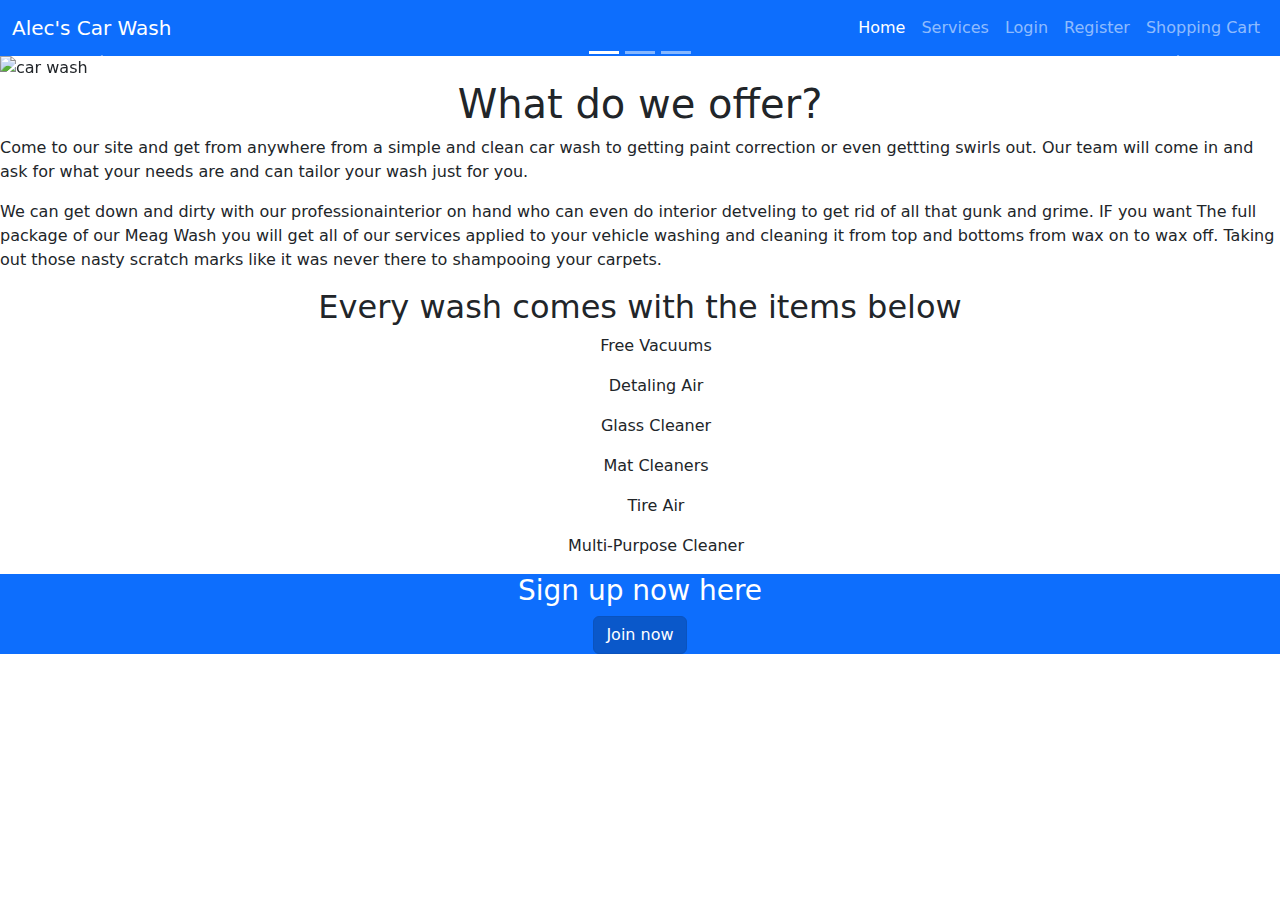
==== pages/index.html @ 2ee40f3e "added table to checkout page and hyperlinks to sevices as follow" ====
<!DOCTYPE html>
<html lang="en">

<head>
    <meta charset="UTF-8">
    <meta name="viewport" content="width=device-width, initial-scale=1.0">
    <title>Alec Car Wash </title>
    <!----Include bootstrap css-->
    <link href="https://cdn.jsdelivr.net/npm/bootstrap@5.3.3/dist/css/bootstrap.min.css" rel="stylesheet"
        integrity="sha384-QWTKZyjpPEjISv5WaRU9OFeRpok6YctnYmDr5pNlyT2bRjXh0JMhjY6hW+ALEwIH" crossorigin="anonymous">
    <link rel="stylesheet" href="css/styles.css">
</head>

<body>
    <header>
        <nav class="navbar navbar-expand-lg  navbar bg-primary" data-bs-theme="dark">
            <div class="container-fluid">
                <a class="navbar-brand" href="index.html">Alec's Car Wash</a>
                <button class="navbar-toggler" type="button" data-bs-toggle="collapse"
                    data-bs-target="#navbarSupportedContent" aria-controls="navbarSupportedContent"
                    aria-expanded="false" aria-label="Toggle navigation">
                    <span class="navbar-toggler-icon"></span>
                </button>
                <div class="collapse navbar-collapse" id="navbarSupportedContent">
                    <ul class="navbar-nav ms-auto mb-2 mb-lg-0">
                        <li class="nav-item">
                            <a class="nav-link active" aria-current="page" href="index.html">Home</a>
                        </li>
                        <li class="nav-item">
                            <a class="nav-link" href="services.html">Services</a>
                        </li>
                        <li class="nav-item">
                            <a class="nav-link" href="user_login.html">Login</a>
                        </li>
                        <li class="nav-item">
                            <a class="nav-link" href="user_registration.html">Register</a>
                        </li>
                        <li class="nav-item">
                            <a class="nav-link" href="checkout.html">Shopping Cart</a>
                        </li>



                </div>
            </div>
        </nav>
    </header>

    <div id="carouselExampleCaptions" class="carousel slide">
        <div class="carousel-indicators">
            <button type="button" data-bs-target="#carouselExampleCaptions" data-bs-slide-to="0" class="active"
                aria-current="true" aria-label="Slide 1"></button>
            <button type="button" data-bs-target="#carouselExampleCaptions" data-bs-slide-to="1"
                aria-label="Slide 2"></button>
            <button type="button" data-bs-target="#carouselExampleCaptions" data-bs-slide-to="2"
                aria-label="Slide 3"></button>
        </div>
        <div class="carousel-inner">
            <div class="carousel-item active">
                <img src="https://halodetailing.com/wp-content/uploads/2019/10/Car-Wash-Halo.jpeg" class="d-block w-100"
                    alt="car wash">
                <div class="carousel-caption d-none d-md-block">
                    <h5>Automatic Car Washes</h5>
                    <p>Get damage free automatic car washes.</p>
                </div>
            </div>
            <div class="carousel-item">
                <img src="https://blog.napacanada.com/wp-content/uploads/2022/02/how-to-wash-your-car-in-the-cold-comment-laver-votre-voiture-dans-le-froid.jpg"
                    class="d-block w-100" alt="tire cleaning">
                <div class="carousel-caption d-none d-md-block">
                    <h5>Tire Cleaning </h5>
                    <p>Get your tires cleaned and shined just how you like it</p>
                </div>
            </div>
            <div class="carousel-item">
                <img src="https://assets-global.website-files.com/63a230e7212e7e9596932d94/63a60518efca1187e3e9be69_Auto_Detailing.jpeg"
                    class="d-block w-100" alt="car detailing">
                <div class="carousel-caption d-none d-md-block">
                    <h5>Detailing </h5>
                    <p>Get extra amendaties with precise detailing interior and exterior</p>
                </div>
            </div>
        </div>
        <button class="carousel-control-prev" type="button" data-bs-target="#carouselExampleCaptions"
            data-bs-slide="prev">
            <span class="carousel-control-prev-icon" aria-hidden="true"></span>
            <span class="visually-hidden">Previous</span>
        </button>
        <button class="carousel-control-next" type="button" data-bs-target="#carouselExampleCaptions"
            data-bs-slide="next">
            <span class="carousel-control-next-icon" aria-hidden="true"></span>
            <span class="visually-hidden">Next</span>
        </button>
    </div>
    <div>
        <div class="home_title">
            <h1>What do we offer?</h1>
        </div>
        <p>
            Come to our site and get from anywhere from a simple and clean car wash to getting paint correction or even
            gettting swirls out. Our team will come in and ask for what your needs are and can tailor your wash just for
            you.
        </p>
        <p>
            We can get down and dirty with our professionainterior on hand who can even do interior detveling to get rid
            of
            all
            that gunk and grime. IF you want The full package of our Meag Wash you will get all of our services applied
            to
            your vehicle washing and cleaning it from top and bottoms from wax on to wax off. Taking out those nasty
            scratch marks like it was never there to shampooing your carpets.
        </p>
    </div>
    <div>
        <div class="home_title">
            <h2>Every wash comes with the items below </h2>
        </div>
        <div class="home_title">
            <ul>Free Vacuums</ul>
            <ul>Detaling Air</ul>
            <ul>Glass Cleaner</ul>
            <ul>Mat Cleaners</ul>
            <ul>Tire Air</ul>
            <ul>Multi-Purpose Cleaner</ul>
        </div>
    </div>
    <div class="home_title bg-primary">
        <div class="footer">
            <h3>Sign up now here</h2>

                <a href="user_registration.html" class="btn btn-primary active" tabindex="-1" role="button"
                    aria-disabled="true">Join now</a>
        </div>
    </div>


    <!--Includeing bootstap javascript file-->
    <script src="https://cdn.jsdelivr.net/npm/bootstrap@5.3.3/dist/js/bootstrap.bundle.min.js"
        integrity="sha384-YvpcrYf0tY3lHB60NNkmXc5s9fDVZLESaAA55NDzOxhy9GkcIdslK1eN7N6jIeHz"
        crossorigin="anonymous"></script>
</body>

</html>
---- pages/css/styles.css ----
.car1{
    display: flex;
    justify-content: space-around;
    


}
.car2 {

    display: flex;
    justify-content: space-around;
    padding-top: 50px;
    padding-bottom: 50px;
}
.card{
    border: solid thin;
}
.home title {
    position: absolute;
    top: 50%;
    width: 100%;
    text-align: center;
    font-size: 18px;
    
}


.card-img-top {
    width: 100%;
    height: 15vw;
    object-fit: cover;
}


.Services_Banner {
    width: 50%;
    height: 10px;
    object-fit: cover;

}
.card_title1{
color: white;
}
.add_to_cart {
    margin: auto;
    padding: 0 0 30px;
 
 
}
.card-body{
    margin: auto;
}
.list-group-item:nth-child(odd){
    background-color: lightgray;

}
.home_title{

    text-align: center;
    margin:auto ;
    
  
  
}

.footer {
   color: white;
}
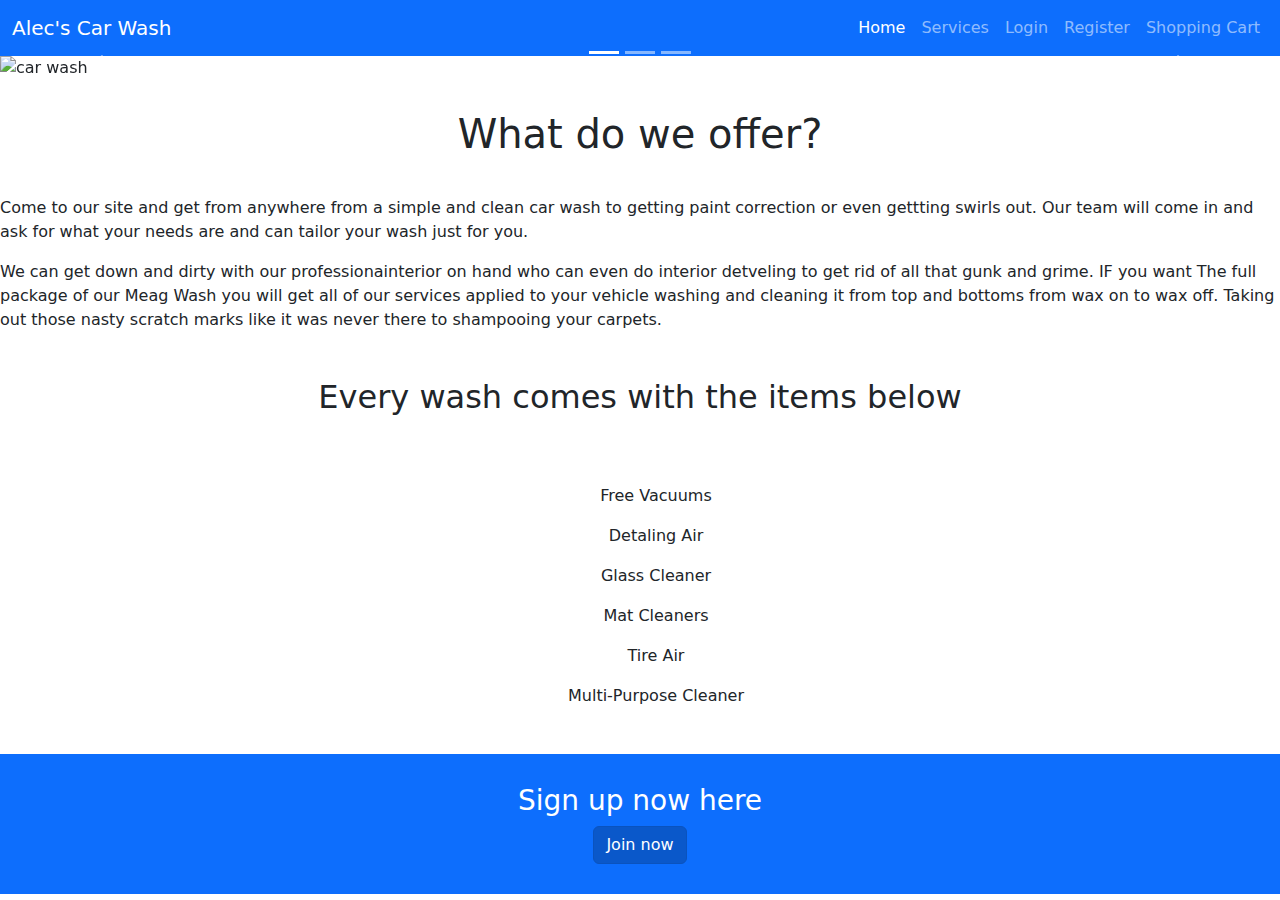
==== commit b1ccf043: "added to the README file" ====
--- a/pages/index.html
+++ b/pages/index.html
@@ -36,7 +36,7 @@
                             <a class="nav-link" href="user_registration.html">Register</a>
                         </li>
                         <li class="nav-item">
-                            <a class="nav-link" href="checkout.html">Shopping Cart</a>
+                            <a class="nav-link" href="checkout2.html">Shopping Cart</a>
                         </li>
 
 
--- a/pages/css/styles.css
+++ b/pages/css/styles.css
@@ -1,8 +1,6 @@
 .car1{
     display: flex;
     justify-content: space-around;
-    
-
 
 }
 .car2 {
@@ -58,13 +56,29 @@
 
     text-align: center;
     margin:auto ;
+    padding-top: 30px;
+    padding-bottom: 30px;
     
-  
-  
 }
 
 .footer {
    color: white;
 }
 
+.mainscreen{
+    background-color: #f2f2f2;
+    padding: 5px 20px 15px 20px;
+    border: 1px solid lightgrey;
+    border-radius: 3px;
+    
+}
 
+.how_you_find{
+
+    margin: auto;
+    padding-top: 30px;
+    padding-left: 15px;
+    padding-bottom: 30px;
+}
+
+
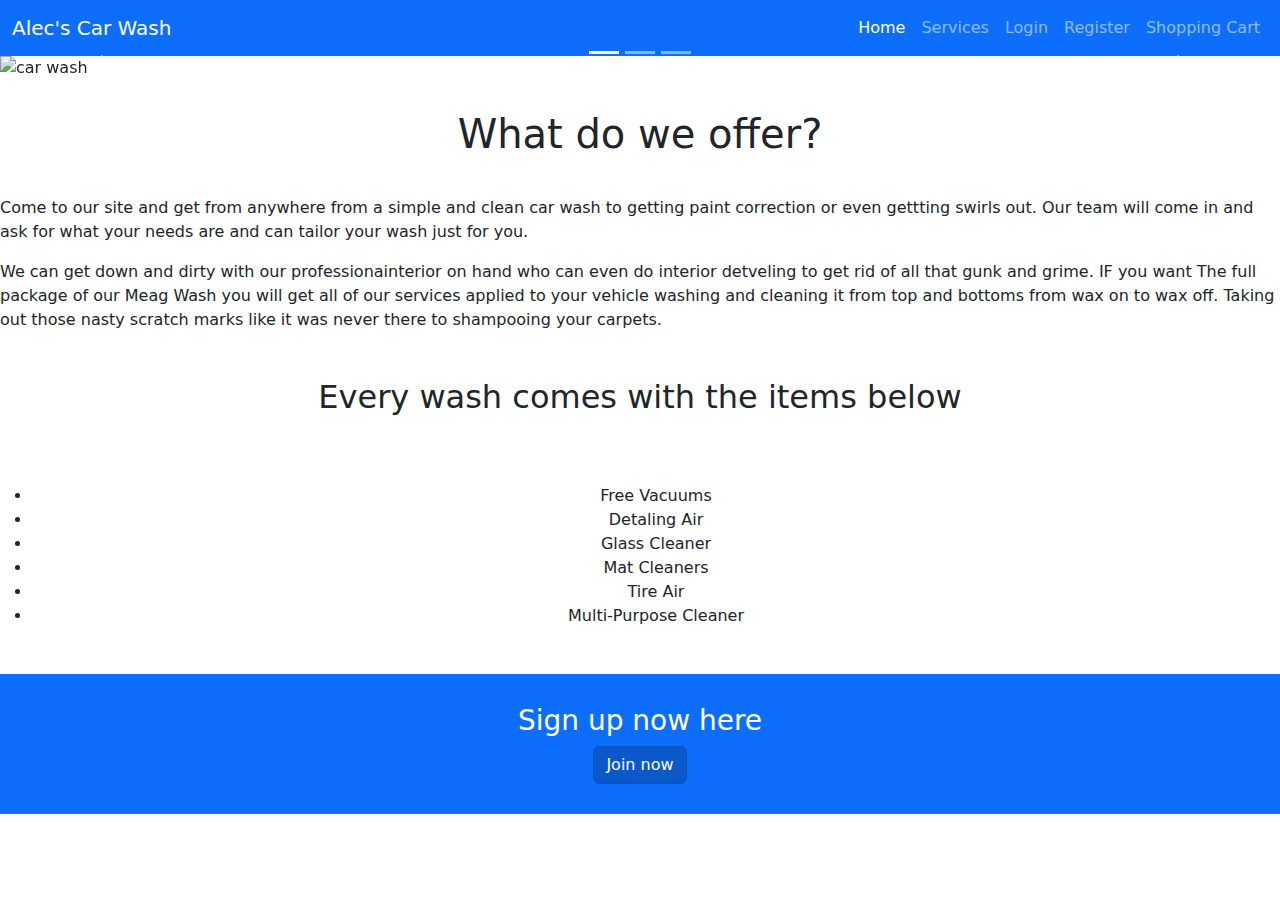
==== commit 1891ade5: "updated readme" ====
--- a/pages/index.html
+++ b/pages/index.html
@@ -38,7 +38,7 @@
                         <li class="nav-item">
                             <a class="nav-link" href="checkout2.html">Shopping Cart</a>
                         </li>
-
+                    </ul>
 
 
                 </div>
@@ -57,16 +57,14 @@
         </div>
         <div class="carousel-inner">
             <div class="carousel-item active">
-                <img src="https://halodetailing.com/wp-content/uploads/2019/10/Car-Wash-Halo.jpeg" class="d-block w-100"
-                    alt="car wash">
+                <img src="images_car/carousel_3.png" class="d-block w-100" alt="car wash">
                 <div class="carousel-caption d-none d-md-block">
                     <h5>Automatic Car Washes</h5>
                     <p>Get damage free automatic car washes.</p>
                 </div>
             </div>
             <div class="carousel-item">
-                <img src="https://blog.napacanada.com/wp-content/uploads/2022/02/how-to-wash-your-car-in-the-cold-comment-laver-votre-voiture-dans-le-froid.jpg"
-                    class="d-block w-100" alt="tire cleaning">
+                <img src="images_car/carousel_4png.png" class="d-block w-100" alt="tire cleaning">
                 <div class="carousel-caption d-none d-md-block">
                     <h5>Tire Cleaning </h5>
                     <p>Get your tires cleaned and shined just how you like it</p>
@@ -116,20 +114,22 @@
             <h2>Every wash comes with the items below </h2>
         </div>
         <div class="home_title">
-            <ul>Free Vacuums</ul>
-            <ul>Detaling Air</ul>
-            <ul>Glass Cleaner</ul>
-            <ul>Mat Cleaners</ul>
-            <ul>Tire Air</ul>
-            <ul>Multi-Purpose Cleaner</ul>
+            <ul>
+                <li>Free Vacuums</li>
+                <li>Detaling Air</li>
+                <li>Glass Cleaner</li>
+                <li>Mat Cleaners</li>
+                <li>Tire Air</li>
+                <li>Multi-Purpose Cleaner</li>
+            </ul>
         </div>
     </div>
     <div class="home_title bg-primary">
         <div class="footer">
-            <h3>Sign up now here</h2>
+            <h3>Sign up now here</h3>
 
-                <a href="user_registration.html" class="btn btn-primary active" tabindex="-1" role="button"
-                    aria-disabled="true">Join now</a>
+            <a href="user_registration.html" class="btn btn-primary active" tabindex="-1" role="button"
+                >Join now</a>
         </div>
     </div>
 
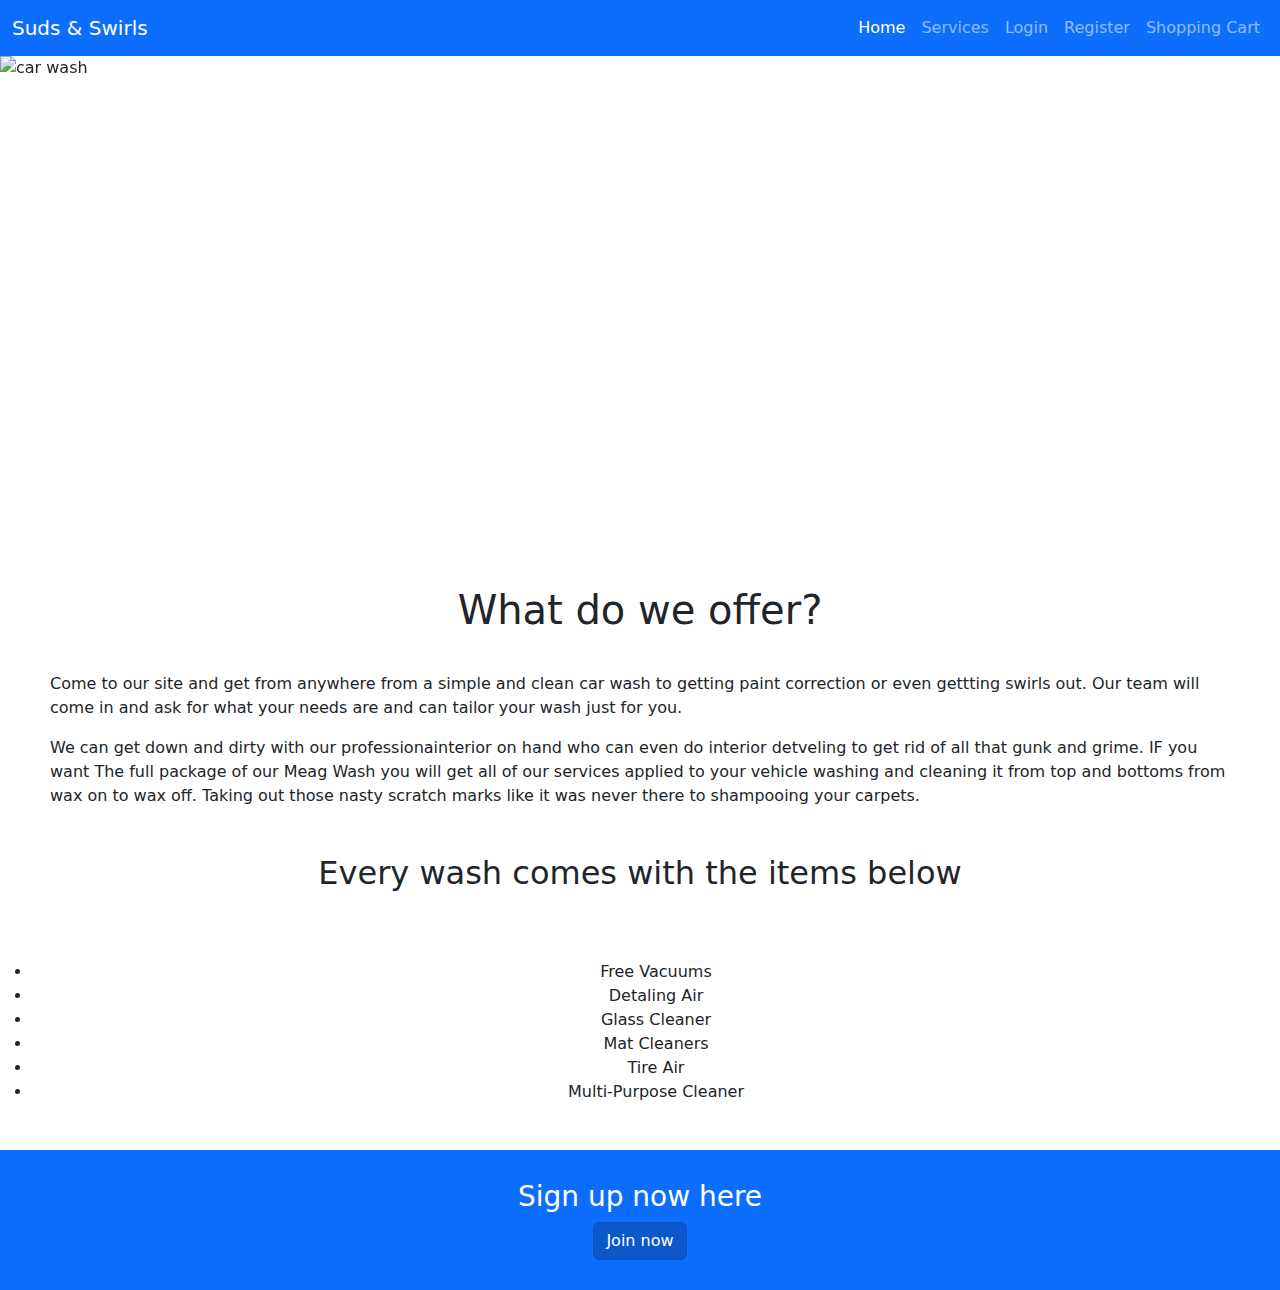
==== commit 8c98527b: "updated site title" ====
--- a/pages/index.html
+++ b/pages/index.html
@@ -15,7 +15,7 @@
     <header>
         <nav class="navbar navbar-expand-lg  navbar bg-primary" data-bs-theme="dark">
             <div class="container-fluid">
-                <a class="navbar-brand" href="index.html">Alec's Car Wash</a>
+                <a class="navbar-brand" href="index.html">Suds & Swirls</a>
                 <button class="navbar-toggler" type="button" data-bs-toggle="collapse"
                     data-bs-target="#navbarSupportedContent" aria-controls="navbarSupportedContent"
                     aria-expanded="false" aria-label="Toggle navigation">
@@ -94,6 +94,7 @@
         <div class="home_title">
             <h1>What do we offer?</h1>
         </div>
+        <div class="home_p">
         <p>
             Come to our site and get from anywhere from a simple and clean car wash to getting paint correction or even
             gettting swirls out. Our team will come in and ask for what your needs are and can tailor your wash just for
@@ -108,6 +109,7 @@
             your vehicle washing and cleaning it from top and bottoms from wax on to wax off. Taking out those nasty
             scratch marks like it was never there to shampooing your carpets.
         </p>
+        </div>
     </div>
     <div>
         <div class="home_title">
--- a/pages/css/styles.css
+++ b/pages/css/styles.css
@@ -1,17 +1,26 @@
 .car1{
     display: flex;
     justify-content: space-around;
+    padding-top: 50px;
+    padding-bottom: 50px;
+    
 
 }
+
+
 .car2 {
 
     display: flex;
     justify-content: space-around;
     padding-top: 50px;
     padding-bottom: 50px;
+    
 }
 .card{
     border: solid thin;
+    
+    
+    
 }
 .home title {
     position: absolute;
@@ -20,6 +29,11 @@
     text-align: center;
     font-size: 18px;
     
+}
+.home_p {
+
+    padding-left: 50px;
+    padding-right: 50px;
 }
 
 
@@ -80,5 +94,13 @@
     padding-left: 15px;
     padding-bottom: 30px;
 }
+.carousel-item{
+
+    height: 500px;
+}
 
 
+
+
+
+
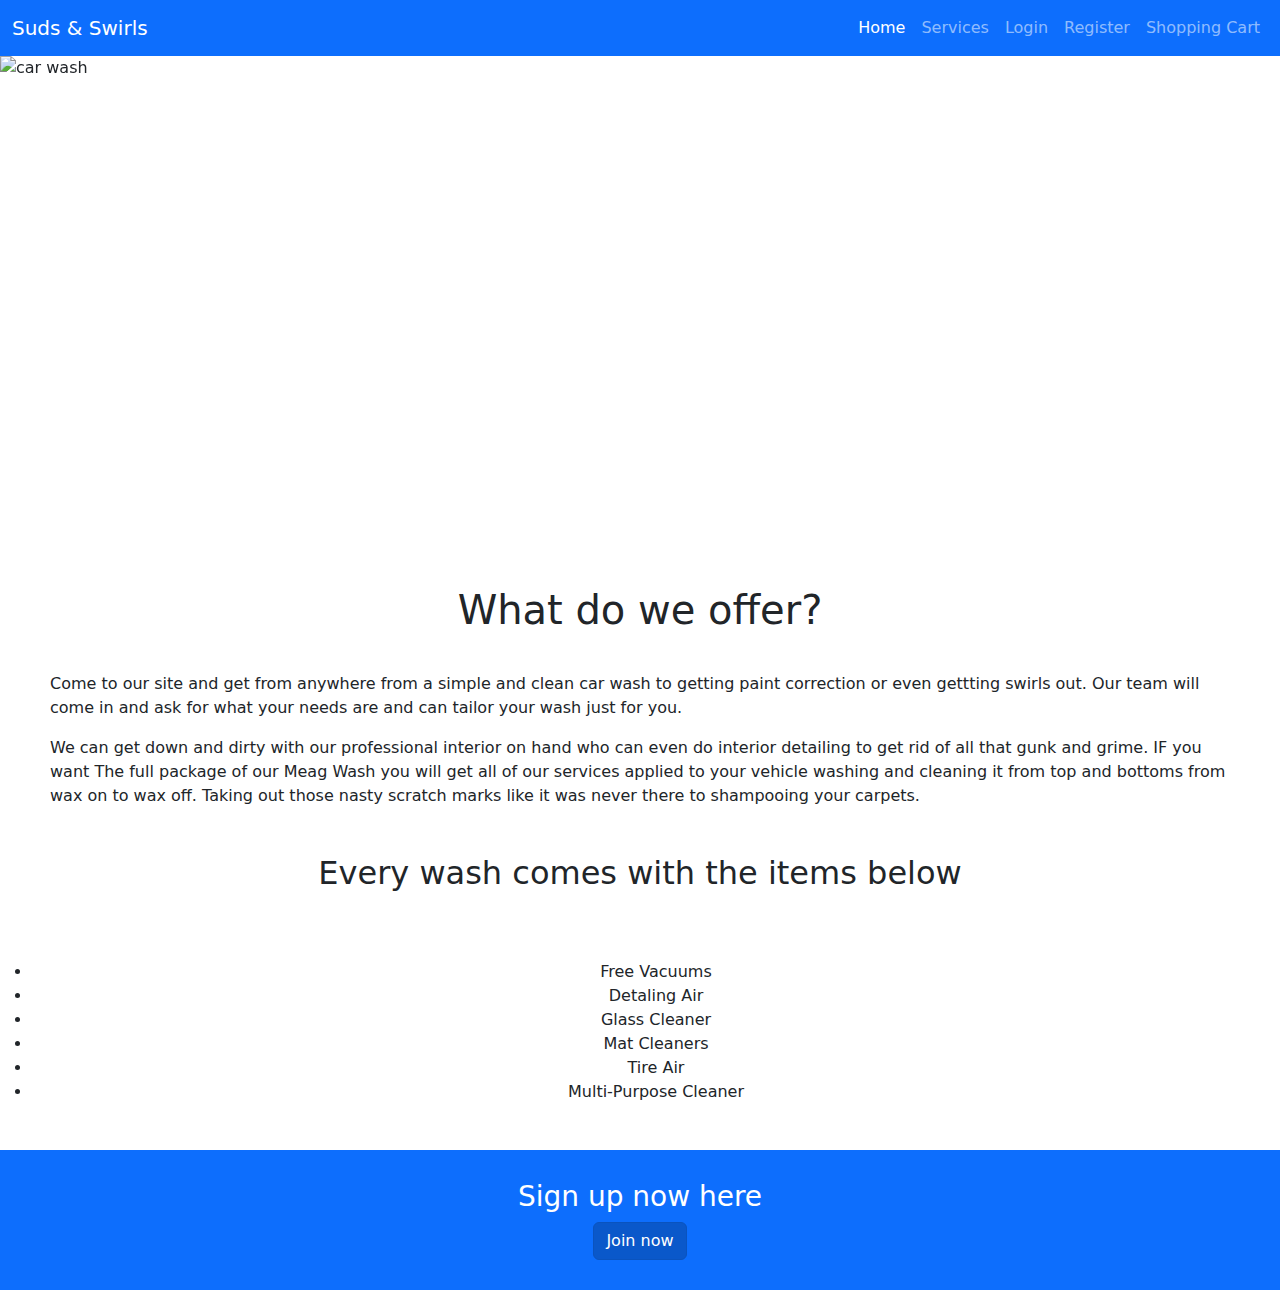
==== commit 34855848: "Merge pull request #1 from AlecPhil98/Alec" ====
--- a/pages/index.html
+++ b/pages/index.html
@@ -101,7 +101,7 @@
             you.
         </p>
         <p>
-            We can get down and dirty with our professionainterior on hand who can even do interior detveling to get rid
+            We can get down and dirty with our professional interior on hand who can even do interior detailing to get rid
             of
             all
             that gunk and grime. IF you want The full package of our Meag Wash you will get all of our services applied
@@ -141,5 +141,5 @@
         integrity="sha384-YvpcrYf0tY3lHB60NNkmXc5s9fDVZLESaAA55NDzOxhy9GkcIdslK1eN7N6jIeHz"
         crossorigin="anonymous"></script>
 </body>
-
+<!-- hello -->
 </html>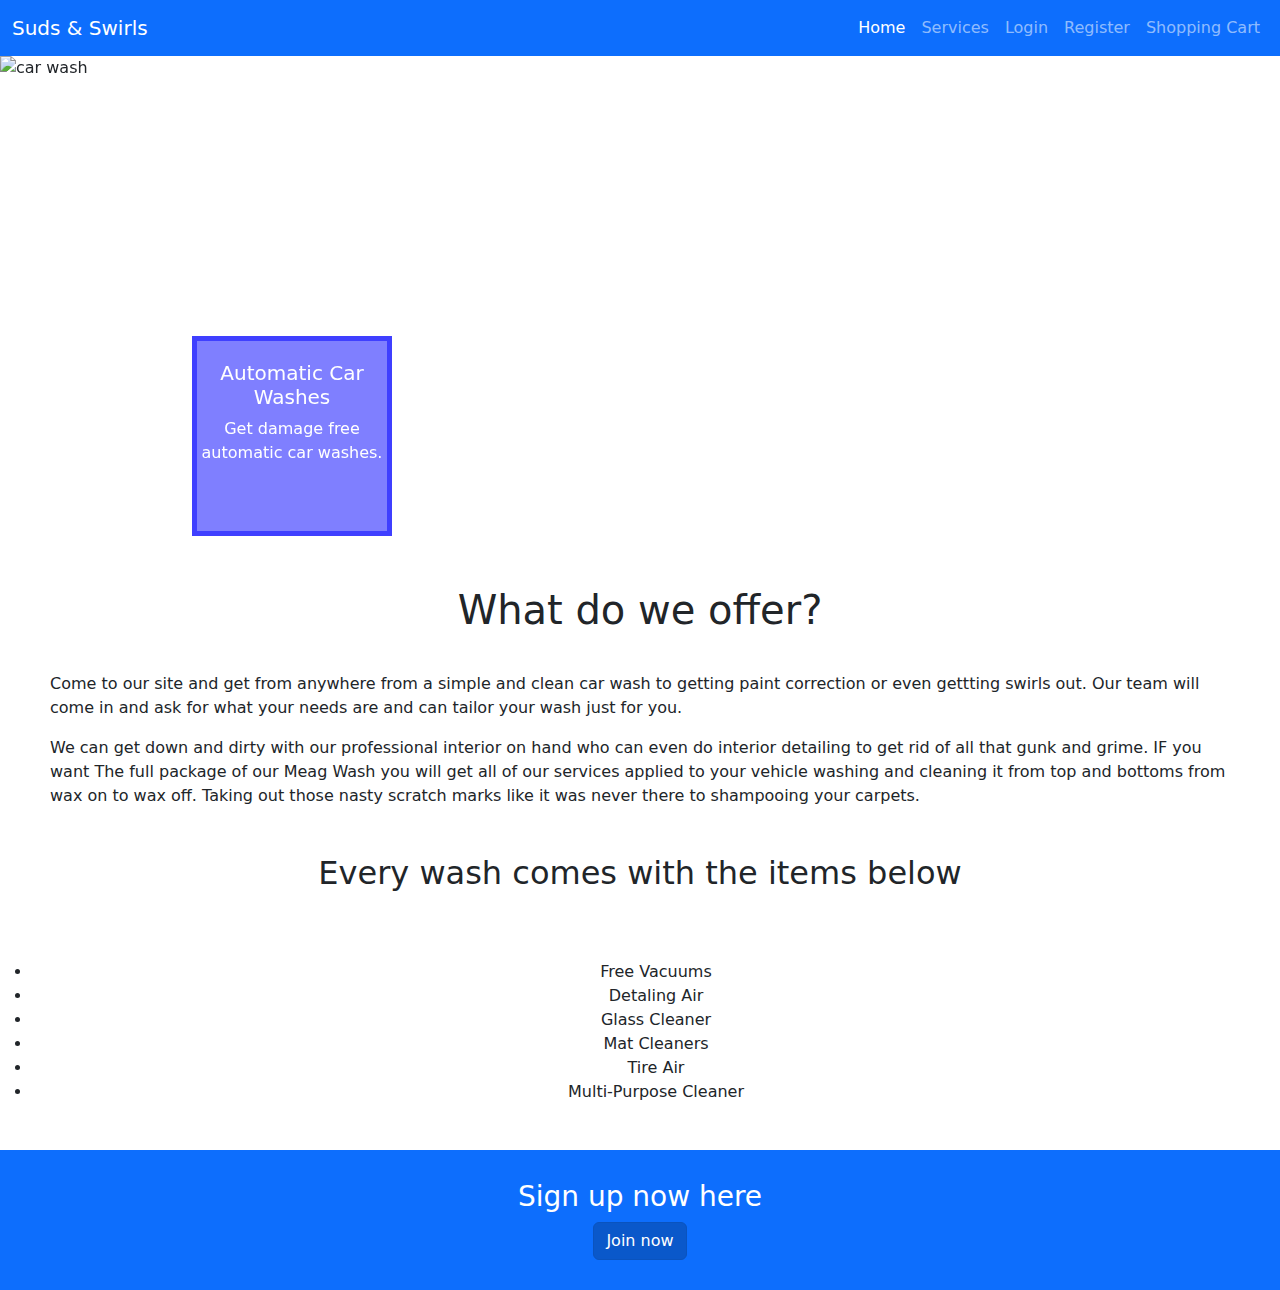
==== commit fa8886f7: "added to slides" ====
--- a/pages/index.html
+++ b/pages/index.html
@@ -13,7 +13,7 @@
 
 <body>
     <header>
-        <nav class="navbar navbar-expand-lg  navbar bg-primary" data-bs-theme="dark">
+        <nav id="navbar"  class="navbar navbar-expand-lg  navbar bg-primary" data-bs-theme="dark">
             <div class="container-fluid">
                 <a class="navbar-brand" href="index.html">Suds & Swirls</a>
                 <button class="navbar-toggler" type="button" data-bs-toggle="collapse"
@@ -58,14 +58,14 @@
         <div class="carousel-inner">
             <div class="carousel-item active">
                 <img src="images_car/carousel_3.png" class="d-block w-100" alt="car wash">
-                <div class="carousel-caption d-none d-md-block">
+                <div id="border-div" class="carousel-caption d-none d-md-block">
                     <h5>Automatic Car Washes</h5>
                     <p>Get damage free automatic car washes.</p>
                 </div>
             </div>
             <div class="carousel-item">
                 <img src="images_car/carousel_4png.png" class="d-block w-100" alt="tire cleaning">
-                <div class="carousel-caption d-none d-md-block">
+                <div id="border-divv" class="carousel-caption d-none d-md-block">
                     <h5>Tire Cleaning </h5>
                     <p>Get your tires cleaned and shined just how you like it</p>
                 </div>
@@ -73,7 +73,7 @@
             <div class="carousel-item">
                 <img src="https://assets-global.website-files.com/63a230e7212e7e9596932d94/63a60518efca1187e3e9be69_Auto_Detailing.jpeg"
                     class="d-block w-100" alt="car detailing">
-                <div class="carousel-caption d-none d-md-block">
+                <div id="border-divvv" class="carousel-caption d-none d-md-block">
                     <h5>Detailing </h5>
                     <p>Get extra amendaties with precise detailing interior and exterior</p>
                 </div>
--- a/pages/css/styles.css
+++ b/pages/css/styles.css
@@ -99,8 +99,28 @@
     height: 500px;
 }
 
+#border-div{
+    width: 200px;
+    height: 200px;
+    border: 5px solid rgba(0, 0, 255, 0.5);
+    background:rgba(0, 0, 255, 0.5) ;
+}
+
+#border-divv{
+    width: 200px;
+    height: 200px;
+    border: 5px solid rgba(0, 0, 255, 0.5);
+    background:rgba(0, 0, 255, 0.5) ;
+}
+
+#border-divvv{
+    width: 200px;
+    height: 200px;
+    border: 5px solid rgba(0, 0, 255, 0.5);
+    background:rgba(0, 0, 255, 0.5) ;
+}
 
 
-
-
-
+#navbar{
+  background: rgba(0, 0, 255, 0.5);
+}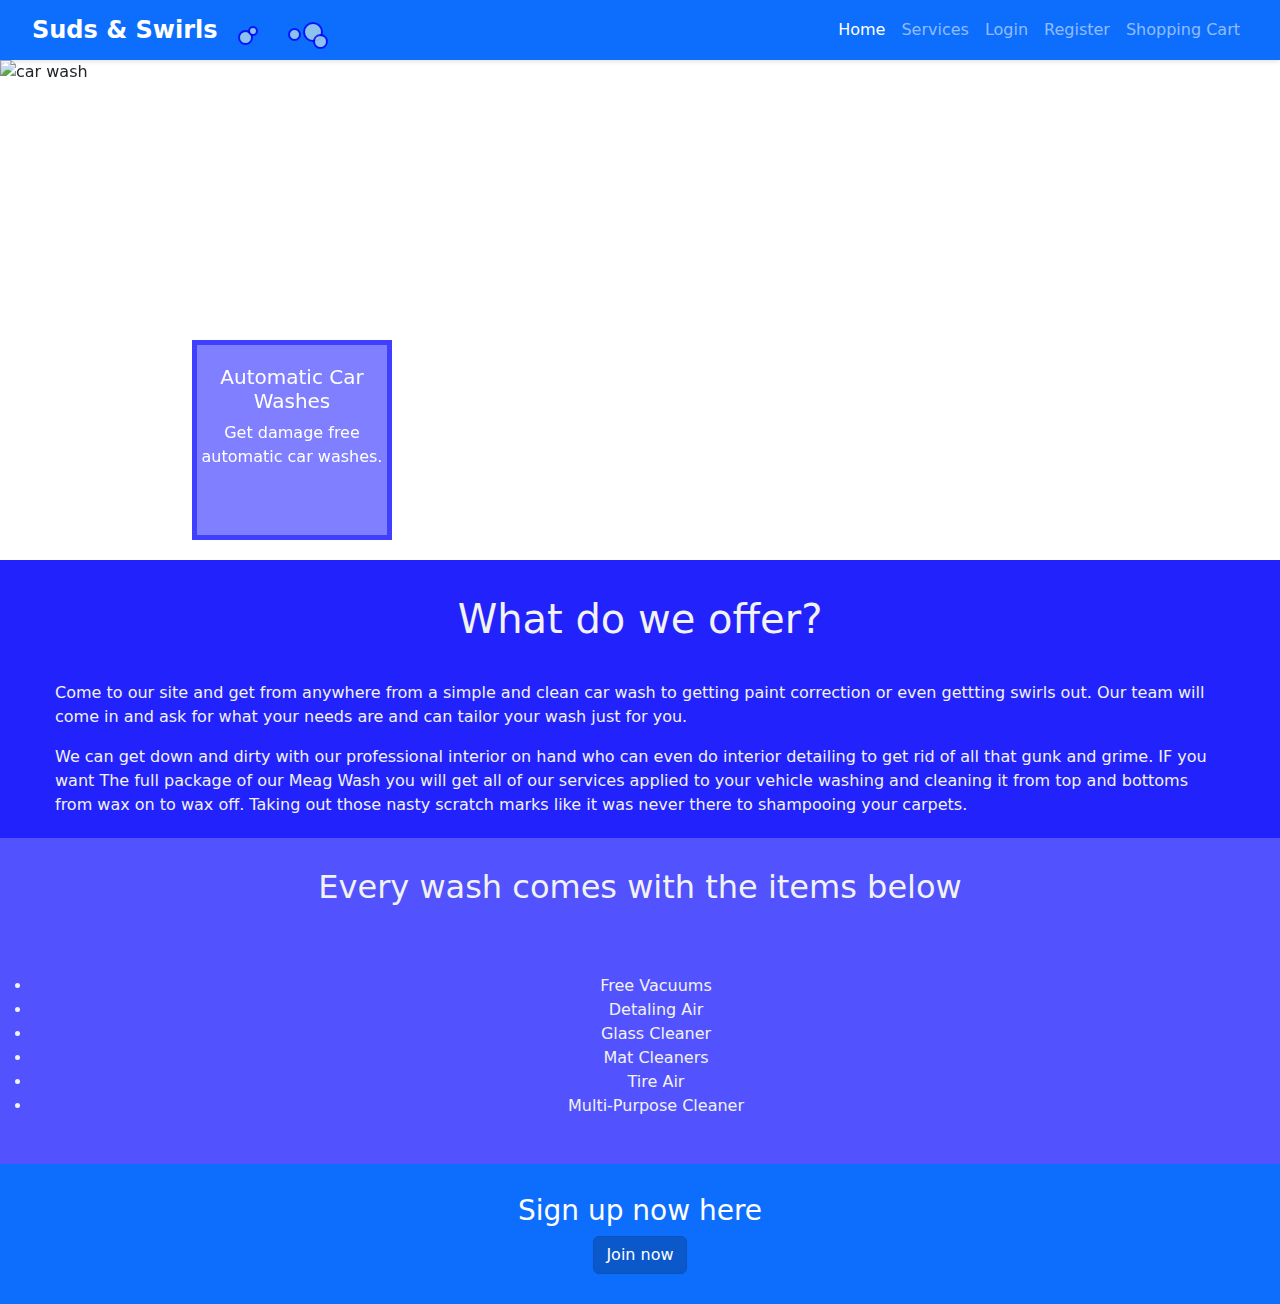
==== commit a95b3002: "added to homepage" ====
--- a/pages/index.html
+++ b/pages/index.html
@@ -15,7 +15,16 @@
     <header>
         <nav id="navbar"  class="navbar navbar-expand-lg  navbar bg-primary" data-bs-theme="dark">
             <div class="container-fluid">
-                <a class="navbar-brand" href="index.html">Suds & Swirls</a>
+                <div class="logo-container">
+            <div class="logo-text">Suds & Swirls</div>
+            <div class="bubbles">
+                <div class="bubble" style="width: 15px; height: 15px; left: 10%; top: 50%;"></div>
+                <div class="bubble" style="width: 10px; height: 10px; left: 20%; top: 40%;"></div>
+                <div class="bubble" style="width: 13px; height: 13px; left: 60%; top: 45%;"></div>
+                <div class="bubble" style="width: 20px; height: 20px; left: 75%; top: 30%;"></div>
+                <div class="bubble" style="width: 15px; height: 15px; left: 85%; top: 60%;"></div>
+            </div>
+        </div>
                 <button class="navbar-toggler" type="button" data-bs-toggle="collapse"
                     data-bs-target="#navbarSupportedContent" aria-controls="navbarSupportedContent"
                     aria-expanded="false" aria-label="Toggle navigation">
@@ -90,7 +99,7 @@
             <span class="visually-hidden">Next</span>
         </button>
     </div>
-    <div>
+    <div id="paragraphs">
         <div class="home_title">
             <h1>What do we offer?</h1>
         </div>
@@ -111,7 +120,7 @@
         </p>
         </div>
     </div>
-    <div>
+    <div id="paragraphs2">
         <div class="home_title">
             <h2>Every wash comes with the items below </h2>
         </div>
--- a/pages/css/styles.css
+++ b/pages/css/styles.css
@@ -1,3 +1,65 @@
+.navbar {
+    display: flex;
+    align-items: center;
+    justify-content: space-between;
+    padding: 10px 20px;
+    background-color: #f8f9fa;
+    box-shadow: 0 2px 4px rgba(0, 0, 0, 0.1);
+}
+
+.logo-container {
+    position: relative;
+    display: flex;
+    align-items: center;
+}
+
+.logo-text {
+    font-size: 24px;
+    font-weight: bold;
+    color: rgb(255, 255, 255);
+}
+
+.bubbles {
+    position: relative;
+    width: 100px;
+    height: 40px;
+    margin-left: 10px;
+}
+
+.bubble {
+    position: absolute;
+    background-color: lightblue;
+    border: 2px solid blue;
+    border-radius: 50%;
+    opacity: 0.8;
+}
+
+.nav-links {
+    list-style: none;
+    display: flex;
+    gap: 20px;
+    margin: 0;
+    padding: 0;
+}
+
+.nav-links li {
+    display: inline;
+}
+
+.nav-links a {
+    text-decoration: none;
+    color: #333;
+    font-size: 18px;
+}
+
+.nav-links a:hover {
+    color: blue;
+}
+
+
+
+
+
 .car1{
     display: flex;
     justify-content: space-around;
@@ -18,7 +80,6 @@
 }
 .card{
     border: solid thin;
-    
     
     
 }
@@ -120,7 +181,14 @@
     background:rgba(0, 0, 255, 0.5) ;
 }
 
+#paragraphs{
+    border: 5px solid rgba(34, 34, 252);
+    background:rgb(34, 34, 252);
+    color: #f2f2f2;
+}
 
-#navbar{
-  background: rgba(0, 0, 255, 0.5);
-}+#paragraphs2{
+    
+    background:rgba(70, 70, 255, 0.932);
+    color: #f2f2f2;
+}
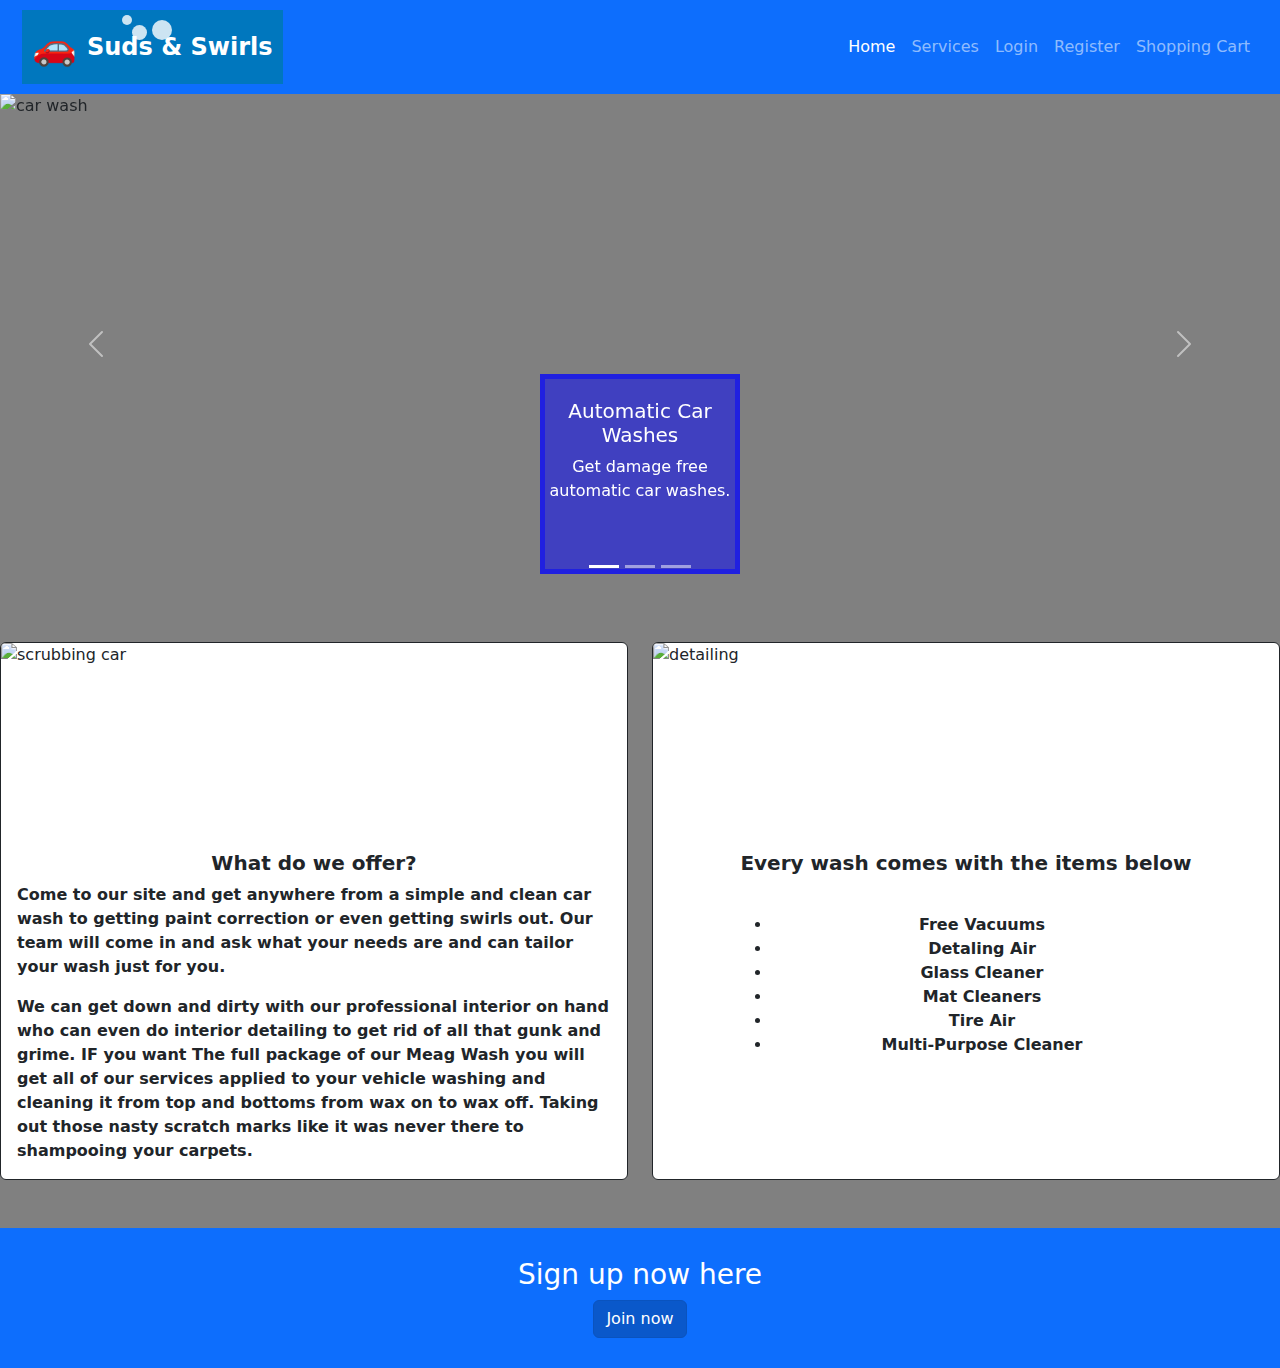
==== commit 29c321b2: "added logo" ====
--- a/pages/index.html
+++ b/pages/index.html
@@ -13,18 +13,17 @@
 
 <body>
     <header>
-        <nav id="navbar"  class="navbar navbar-expand-lg  navbar bg-primary" data-bs-theme="dark">
+        <nav id="navbar" class="navbar navbar-expand-lg  navbar bg-primary" data-bs-theme="dark">
             <div class="container-fluid">
-                <div class="logo-container">
-            <div class="logo-text">Suds & Swirls</div>
-            <div class="bubbles">
-                <div class="bubble" style="width: 15px; height: 15px; left: 10%; top: 50%;"></div>
-                <div class="bubble" style="width: 10px; height: 10px; left: 20%; top: 40%;"></div>
-                <div class="bubble" style="width: 13px; height: 13px; left: 60%; top: 45%;"></div>
-                <div class="bubble" style="width: 20px; height: 20px; left: 75%; top: 30%;"></div>
-                <div class="bubble" style="width: 15px; height: 15px; left: 85%; top: 60%;"></div>
-            </div>
-        </div>
+                <div class="navbar">
+                    <div class="logo">
+                        <div class="car">🚗</div>
+                        Suds & Swirls
+                    </div>
+                    <div class="bubble bubble-1"></div>
+                    <div class="bubble bubble-2"></div>
+                    <div class="bubble bubble-3"></div>
+                </div>
                 <button class="navbar-toggler" type="button" data-bs-toggle="collapse"
                     data-bs-target="#navbarSupportedContent" aria-controls="navbarSupportedContent"
                     aria-expanded="false" aria-label="Toggle navigation">
@@ -67,14 +66,14 @@
         <div class="carousel-inner">
             <div class="carousel-item active">
                 <img src="images_car/carousel_3.png" class="d-block w-100" alt="car wash">
-                <div id="border-div" class="carousel-caption d-none d-md-block">
+                <div id="border-div" class="carousel-caption d-none d-md-block mx-auto">
                     <h5>Automatic Car Washes</h5>
                     <p>Get damage free automatic car washes.</p>
                 </div>
             </div>
             <div class="carousel-item">
                 <img src="images_car/carousel_4png.png" class="d-block w-100" alt="tire cleaning">
-                <div id="border-divv" class="carousel-caption d-none d-md-block">
+                <div id="border-divv" class="carousel-caption d-none d-md-block mx-auto">
                     <h5>Tire Cleaning </h5>
                     <p>Get your tires cleaned and shined just how you like it</p>
                 </div>
@@ -82,7 +81,7 @@
             <div class="carousel-item">
                 <img src="https://assets-global.website-files.com/63a230e7212e7e9596932d94/63a60518efca1187e3e9be69_Auto_Detailing.jpeg"
                     class="d-block w-100" alt="car detailing">
-                <div id="border-divvv" class="carousel-caption d-none d-md-block">
+                <div id="border-divvv" class="carousel-caption d-none d-md-block mx-auto">
                     <h5>Detailing </h5>
                     <p>Get extra amendaties with precise detailing interior and exterior</p>
                 </div>
@@ -99,48 +98,57 @@
             <span class="visually-hidden">Next</span>
         </button>
     </div>
-    <div id="paragraphs">
-        <div class="home_title">
-            <h1>What do we offer?</h1>
+    <br>
+    <br>
+    <div class="row row-cols-2">
+        <div id="card" class="col 2">
+            <div class="card CA h-100">
+                <img src="https://images.squarespace-cdn.com/content/v1/59208916d1758e2fd5c171c1/1638049418922-ITGKWOVR81JZACHNWDAE/WashingCar.jpeg?format=2500w"
+                    class="card-img-top" alt="scrubbing car">
+                <div class="card-body">
+                    <h5 class="card-title fw-bolder text-center">What do we offer?</h5>
+                    <p class="card-text fw-semibold">
+                        Come to our site and get anywhere from a simple and clean car wash
+                        to getting paint correction or
+                        even getting swirls out. Our team will come in and ask what your needs are and can tailor your wash just for you.
+                    </p>
+                    <p class="card-text fw-semibold">
+                        We can get down and dirty with our professional interior on hand who can even do interior detailing to
+                        get rid of all that gunk and grime. IF you want The full package of our Meag Wash you will get all of our services
+                        applied to your vehicle washing and cleaning it from top and bottoms from wax on to wax off. Taking out those nasty
+                        scratch marks like it was never there to shampooing your carpets.
+                    </p>
+                </div>
+            </div>
         </div>
-        <div class="home_p">
-        <p>
-            Come to our site and get from anywhere from a simple and clean car wash to getting paint correction or even
-            gettting swirls out. Our team will come in and ask for what your needs are and can tailor your wash just for
-            you.
-        </p>
-        <p>
-            We can get down and dirty with our professional interior on hand who can even do interior detailing to get rid
-            of
-            all
-            that gunk and grime. IF you want The full package of our Meag Wash you will get all of our services applied
-            to
-            your vehicle washing and cleaning it from top and bottoms from wax on to wax off. Taking out those nasty
-            scratch marks like it was never there to shampooing your carpets.
-        </p>
+        <div class="col">
+            <div class="card CA h-100">
+                <img src="https://www.hwbcarwashes.com/wp-content/uploads/2023/05/car-wash-detailing-station-1-1024x683.jpg"
+                    class="card-img-top" alt="detailing">
+                <div class="card-body">
+                    <h5 class="card-title fw-bolder">Every wash comes with the items below</h5>
+                    <div class="home_title">
+                        <ul class="card-text fw-semibold">
+                            <li>Free Vacuums</li>
+                            <li>Detaling Air</li>
+                            <li>Glass Cleaner</li>
+                            <li>Mat Cleaners</li>
+                            <li>Tire Air</li>
+                            <li>Multi-Purpose Cleaner</li>
+                        </ul>
+                    </div>
+            
+                </div>
+            </div>
         </div>
     </div>
-    <div id="paragraphs2">
-        <div class="home_title">
-            <h2>Every wash comes with the items below </h2>
-        </div>
-        <div class="home_title">
-            <ul>
-                <li>Free Vacuums</li>
-                <li>Detaling Air</li>
-                <li>Glass Cleaner</li>
-                <li>Mat Cleaners</li>
-                <li>Tire Air</li>
-                <li>Multi-Purpose Cleaner</li>
-            </ul>
-        </div>
-    </div>
+<br>
+<br>
     <div class="home_title bg-primary">
         <div class="footer">
             <h3>Sign up now here</h3>
 
-            <a href="user_registration.html" class="btn btn-primary active" tabindex="-1" role="button"
-                >Join now</a>
+            <a href="user_registration.html" class="btn btn-primary active" tabindex="-1" role="button">Join now</a>
         </div>
     </div>
 
@@ -151,4 +159,5 @@
         crossorigin="anonymous"></script>
 </body>
 <!-- hello -->
+
 </html>--- a/pages/css/styles.css
+++ b/pages/css/styles.css
@@ -1,62 +1,55 @@
 .navbar {
-    display: flex;
-    align-items: center;
-    justify-content: space-between;
-    padding: 10px 20px;
-    background-color: #f8f9fa;
-    box-shadow: 0 2px 4px rgba(0, 0, 0, 0.1);
-}
-
-.logo-container {
-    position: relative;
+    background-color: #0077be;
+    padding: 10px;
     display: flex;
     align-items: center;
 }
-
-.logo-text {
-    font-size: 24px;
+.logo {
+    display: flex;
+    align-items: center;
+    color: white;
+    font-size: 1.5em;
     font-weight: bold;
-    color: rgb(255, 255, 255);
 }
-
-.bubbles {
-    position: relative;
-    width: 100px;
-    height: 40px;
-    margin-left: 10px;
+.logo .car {
+    margin-right: 10px;
+    font-size: 1.5em;
 }
-
 .bubble {
     position: absolute;
-    background-color: lightblue;
-    border: 2px solid blue;
     border-radius: 50%;
+    background: white;
     opacity: 0.8;
+    animation: float 4s infinite;
 }
-
-.nav-links {
-    list-style: none;
-    display: flex;
-    gap: 20px;
-    margin: 0;
-    padding: 0;
+@keyframes float {
+    0% {
+        transform: translateY(0);
+        opacity: 0.8;
+    }
+    100% {
+        transform: translateY(-20px);
+        opacity: 0.2;
+    }
 }
-
-.nav-links li {
-    display: inline;
+.bubble-1 {
+    width: 10px;
+    height: 10px;
+    top: 5px;
+    left: 100px;
 }
-
-.nav-links a {
-    text-decoration: none;
-    color: #333;
-    font-size: 18px;
+.bubble-2 {
+    width: 15px;
+    height: 15px;
+    top: 15px;
+    left: 110px;
 }
-
-.nav-links a:hover {
-    color: blue;
+.bubble-3 {
+    width: 20px;
+    height: 20px;
+    top: 10px;
+    left: 130px;
 }
-
-
 
 
 
@@ -181,14 +174,7 @@
     background:rgba(0, 0, 255, 0.5) ;
 }
 
-#paragraphs{
-    border: 5px solid rgba(34, 34, 252);
-    background:rgb(34, 34, 252);
-    color: #f2f2f2;
+body {
+    background: gray;
 }
 
-#paragraphs2{
-    
-    background:rgba(70, 70, 255, 0.932);
-    color: #f2f2f2;
-}
